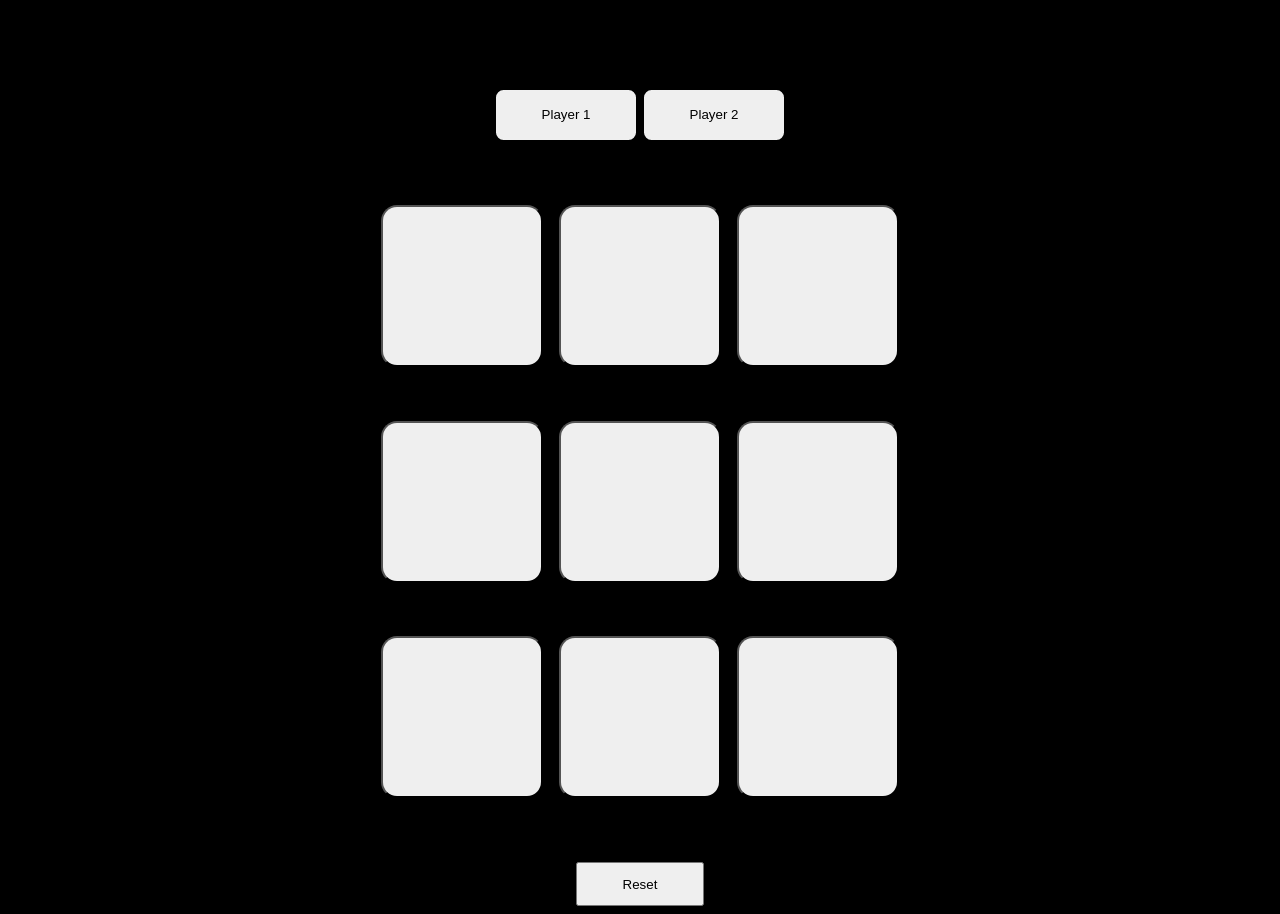
==== TicTacToe/TicTacToe.html @ e503d879 "TicTacToe Game" ====
<!DOCTYPE html>
<html lang="en">
<head>
    <meta charset="UTF-8">
    <meta name="viewport" content="width=device-width, initial-scale=1.0">
    <title>Document</title>
    <link rel="stylesheet" href="gamestyle.css">
</head>
<body>
    <main>
        <div class="msgContainer hide">
        <p id="greet">Congratulations!, player</p>
        <button id="new-btn" type="reset"> New Game </button>
        </div>
        <h1> Tic Tac Toe </h1>
        <button class="player-indicator">Player 1</button>
        <button class="player-indicator">Player 2</button>
        <div class="container">
            <div class="game"> 
                <button class="box">  </button>
                <button class="box">  </button>
                <button class="box">  </button>
                <button class="box">  </button>
                <button class="box">  </button>
                <button class="box">  </button>
                <button class="box">  </button>
                <button class="box">  </button>
                <button class="box">  </button>
            </div>  
        </div>
        <button id="reset-btn" type="reset"> Reset </button>
    </main>
    <script src="script.js"></script>
</body>
</html>
---- TicTacToe/gamestyle.css ----
body{
    background-color: black;
    display:flex;
    justify-content: center;
    text-align: center;
}

.player-indicator{
    height: 6vmin;
    width: 16vmin;
    border-radius: 0.6rem;
    border-style: solid;
}
    
.hide{
    display: none;
}

.container{
    height: 80vh;
    width: 80dvw;
    /* border: dashed;
    border-color: aqua; */
    display: flex;
    justify-content:center;
    align-items: center;
}

.game{
    /* background-color:antiquewhite; */
    height: 70vmin;
    width: 70vmin;
    display: flex;
    flex-wrap: wrap;
    justify-content: center;
    align-items: center;
    gap: 1.8vmin;
}

.box{
    height:18vmin;
    width: 18vmin;
    border-radius: 1rem;
    font-size: 12vmin;
    /* display: flex;
    justify-content: center; */
    /* align-items: center;
    align-content: center; */
    text-align: center;
}

#reset-btn{
    width: 10vw; 
    padding: 0.8rem;
}
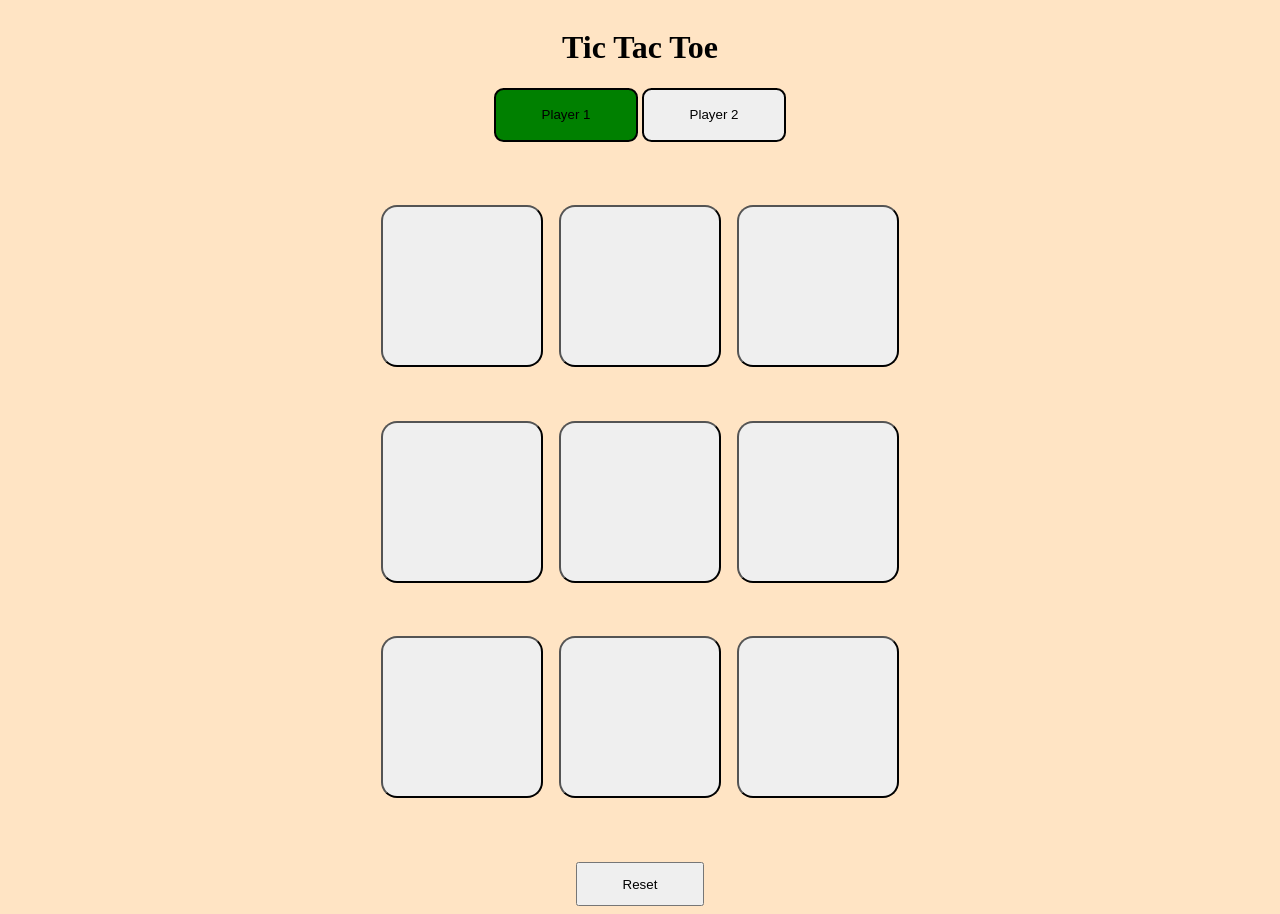
==== commit a073d298: "RockPaperScissor Game -v1.0" ====
--- a/TicTacToe/TicTacToe.html
+++ b/TicTacToe/TicTacToe.html
@@ -9,12 +9,12 @@
 <body>
     <main>
         <div class="msgContainer hide">
-        <p id="greet">Congratulations!, player</p>
+        <p id="greet"> Congratulations </p>
         <button id="new-btn" type="reset"> New Game </button>
         </div>
         <h1> Tic Tac Toe </h1>
-        <button class="player-indicator">Player 1</button>
-        <button class="player-indicator">Player 2</button>
+        <button class="player-1 indicator one">Player 1</button>
+        <button class="player-2 indicator">Player 2</button>
         <div class="container">
             <div class="game"> 
                 <button class="box">  </button>
--- a/TicTacToe/gamestyle.css
+++ b/TicTacToe/gamestyle.css
@@ -1,11 +1,20 @@
 body{
-    background-color: black;
+    background-color:bisque;
     display:flex;
     justify-content: center;
     text-align: center;
 }
 
-.player-indicator{
+.msgContainer{
+    height: 100vh;
+
+}
+
+.one{
+    background-color: green;
+}
+
+.indicator{
     height: 6vmin;
     width: 16vmin;
     border-radius: 0.6rem;
